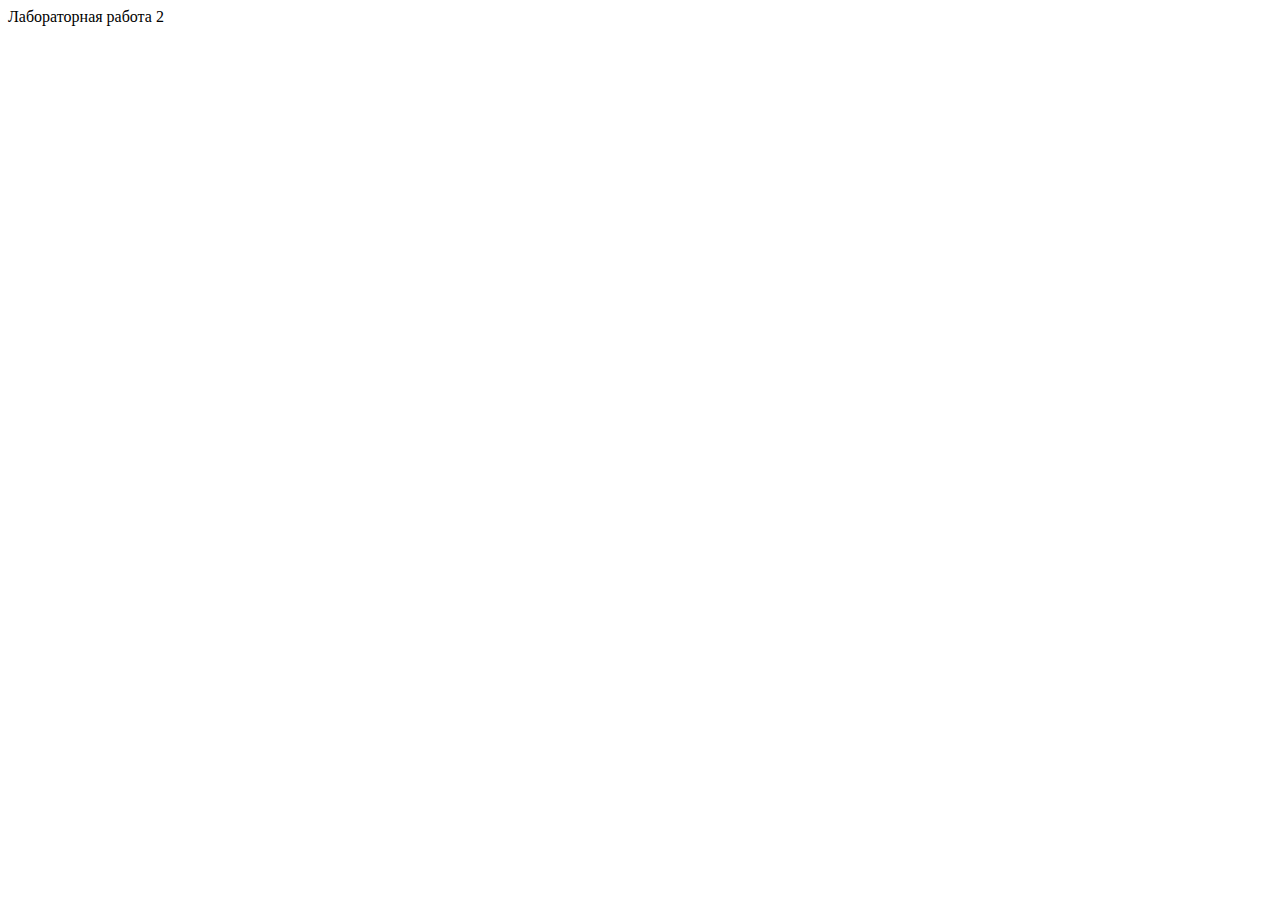
==== index.html @ 64126836 "заготовка страницы" ====
<!DOCTYPE html>
<html>
    <head>
        <meta charset="utf-8">
        <title>Астанин Влад. ФБИ-01. Лабораторная работа 2</title>
    </head>
    <body>
        Лабораторная работа 2
    </body>
</html>
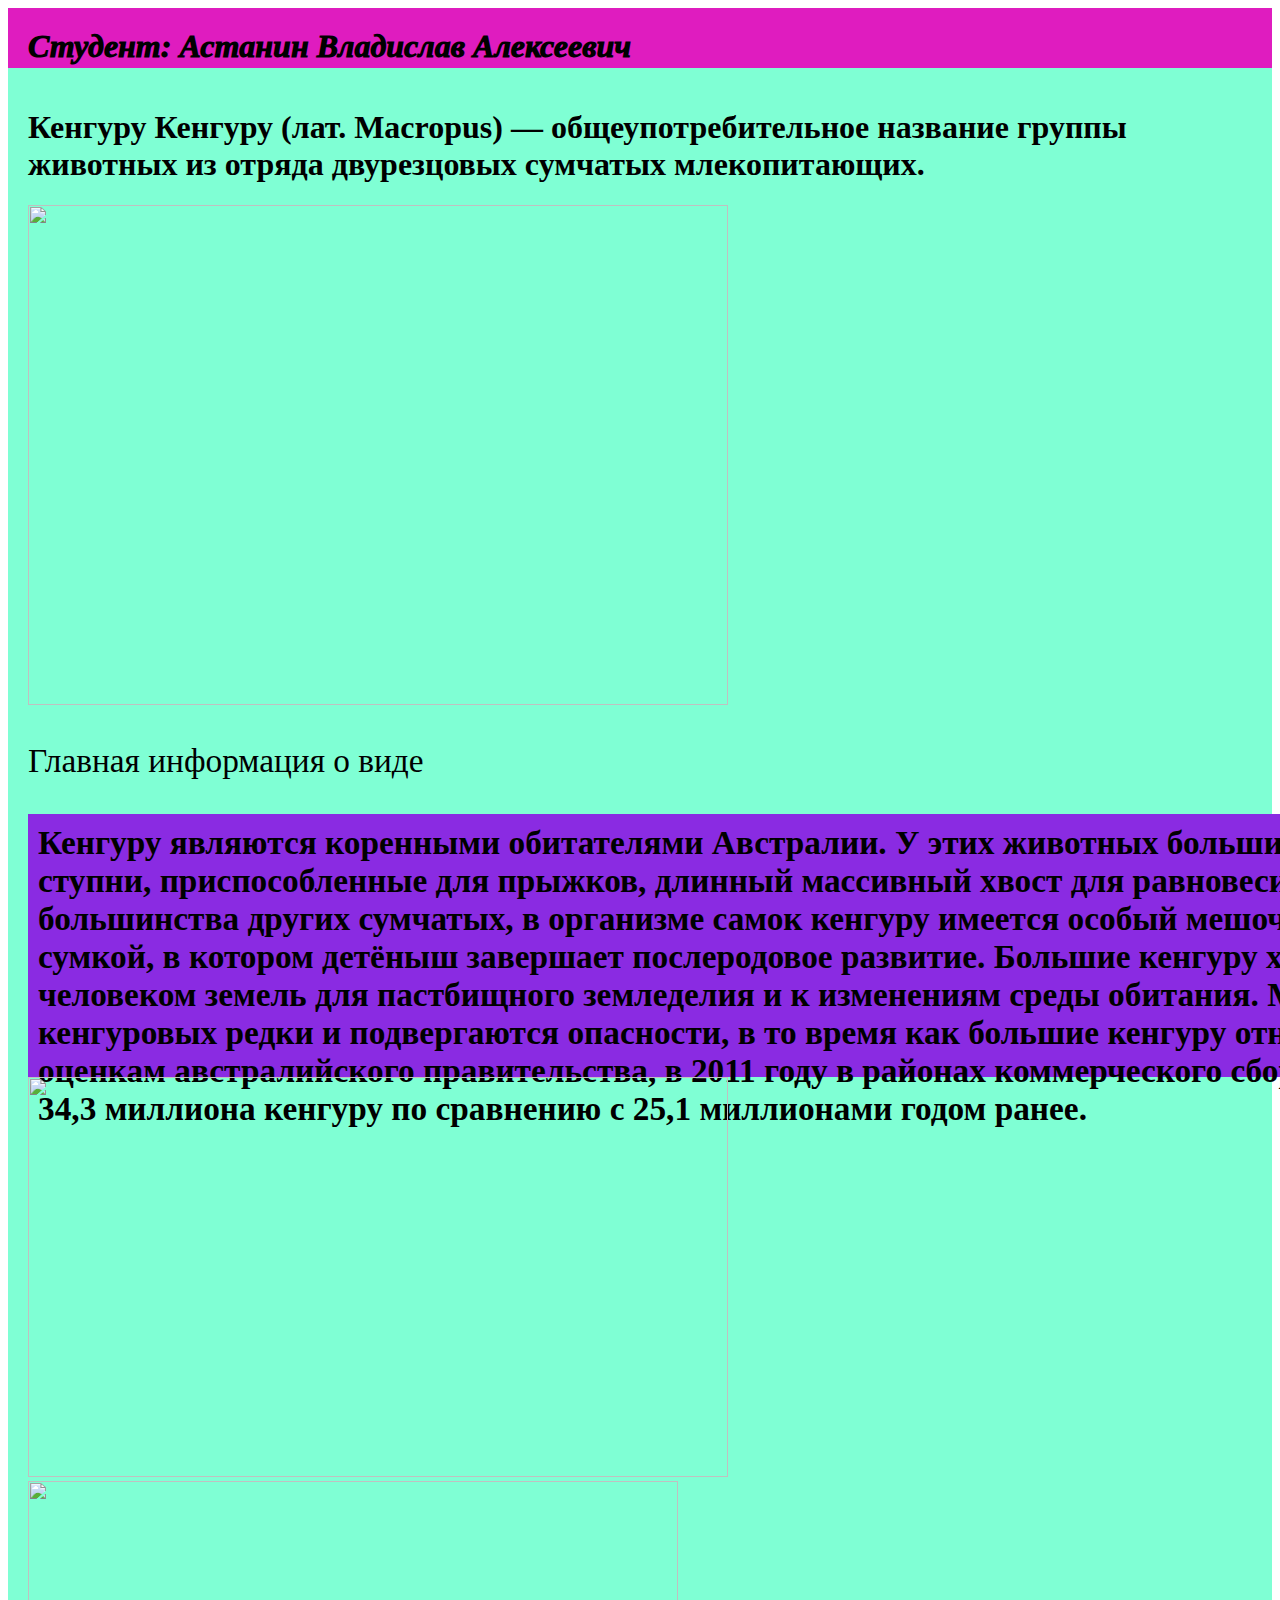
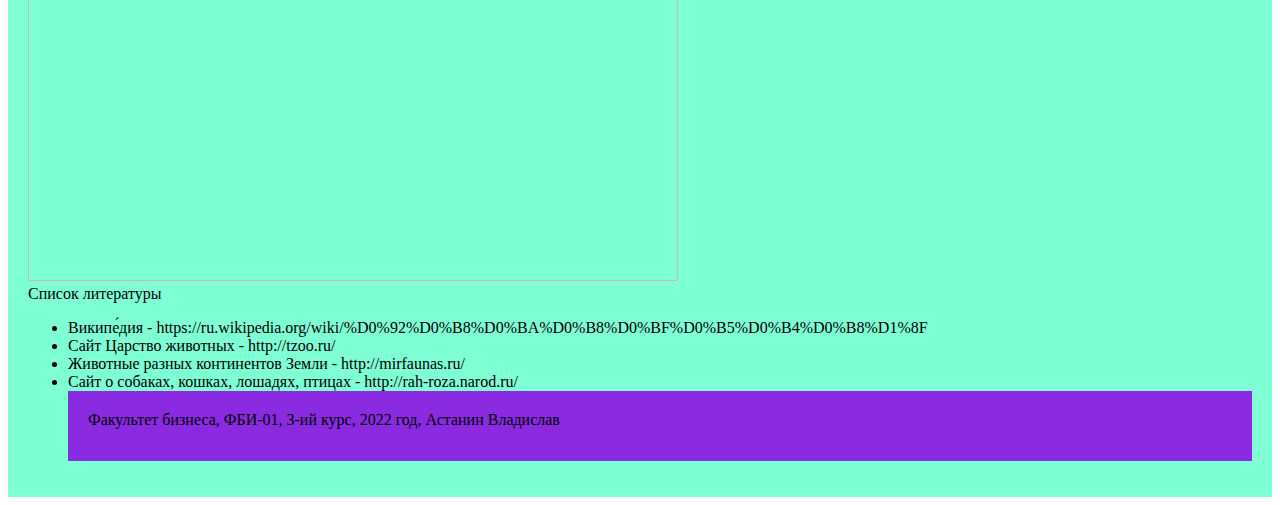
==== commit 3bdb3386: "Задание 3. Html-страница" ====
--- a/index.html
+++ b/index.html
@@ -1,10 +1,71 @@
 <!DOCTYPE html>
 <html>
     <head>
-        <meta charset="utf-8">
-        <title>Астанин Влад. ФБИ-01. Лабораторная работа 2</title>
+    <title>Астанин Влад. ФБИ-01. Лабораторная работа 2</title>
+    <style>
+        .header {
+            height: 40px;
+            padding: 20px 20px 0;
+            background-color: rgb(223, 28, 191);
+            font-size: 24pt;
+            font-style: italic;
+            font-weight: 1000;
+        }
+        .main-content {
+            padding: 20px;
+        }
+        footer {
+            padding: 10px 20px;
+            background-color: aqua;
+            color: blue;
+        }
+        a {
+            color: brown;
+        }
+    </style>
     </head>
     <body>
-        Лабораторная работа 2
+        <div class="header">Студент: Астанин Владислав Алексеевич</div>
+        <div class="main-content">
+            <h1>Кенгуру Кенгуру (лат. Macropus) — общеупотребительное название группы животных из отряда двурезцовых сумчатых млекопитающих.</h1>
+            <img src="https://tn.fishki.net/26/upload/post/2020/05/14/3316728/620ac2276b95be54cd63d9ca5471a944.jpg" width="700" height="500">
+            <style>
+                .main-content {
+                    background-color: aquamarine;
+                }
+            </style>
+            <p class="tekst">Главная информация о виде</p>
+            <div class="main-content1">Кенгуру являются коренными обитателями Австралии. У этих животных большие, мощные задние ноги, большие ступни, приспособленные для прыжков, длинный массивный хвост для равновесия и маленькая голова. Как и у большинства других сумчатых, в организме самок кенгуру имеется особый мешочек (складка кожи), называемый сумкой, в котором детёныш завершает послеродовое развитие. Большие кенгуру хорошо приспособились к расчистке человеком земель для пастбищного земледелия и к изменениям среды обитания. Многие из меньших разновидностей кенгуровых редки и подвергаются опасности, в то время как большие кенгуру относительно многочисленны. По оценкам австралийского правительства, в 2011 году в районах коммерческого сбора урожая в Австралии проживало 34,3 миллиона кенгуру по сравнению с 25,1 миллионами годом ранее.</div>
+            <style>
+                .main-content1 {
+                    background-color: blueviolet;
+                    height: 27vh;
+                    width: 200vh;
+                    padding: 10px;
+                    font-size: 25pt;
+                    font-style: normal;
+                    font-weight: 900;
+
+                }
+                .tekst {
+                    font-size: 25pt;
+                }
+                .footer {
+                    background-color: blueviolet;
+                    height: 30px;
+                    padding: 20px 20px;
+                }
+            </style>
+            <img src="https://ikctur.ru/wp-content/uploads/2021/03/Avstraliya-kenguru.jpg" width="700" height="400">
+            <img src="https://trendymen.ru/images/article1/127233/prev1127233.jpg" width="650" height="400">
+            <div class="biblioteka">Список литературы</div>
+            <ul>
+                <li>Википе́дия - https://ru.wikipedia.org/wiki/%D0%92%D0%B8%D0%BA%D0%B8%D0%BF%D0%B5%D0%B4%D0%B8%D1%8F</li>
+                <li>Сайт Царство животных - http://tzoo.ru/</li>
+                <li>Животные разных континентов Земли - http://mirfaunas.ru/</li>
+                <li>Сайт о собаках, кошках, лошадях, птицах - http://rah-roza.narod.ru/</li>
+            <div class="footer">Факультет бизнеса, ФБИ-01, 3-ий курс, 2022 год, Астанин Владислав</div>
+
+        </div>
     </body>
 </html>
